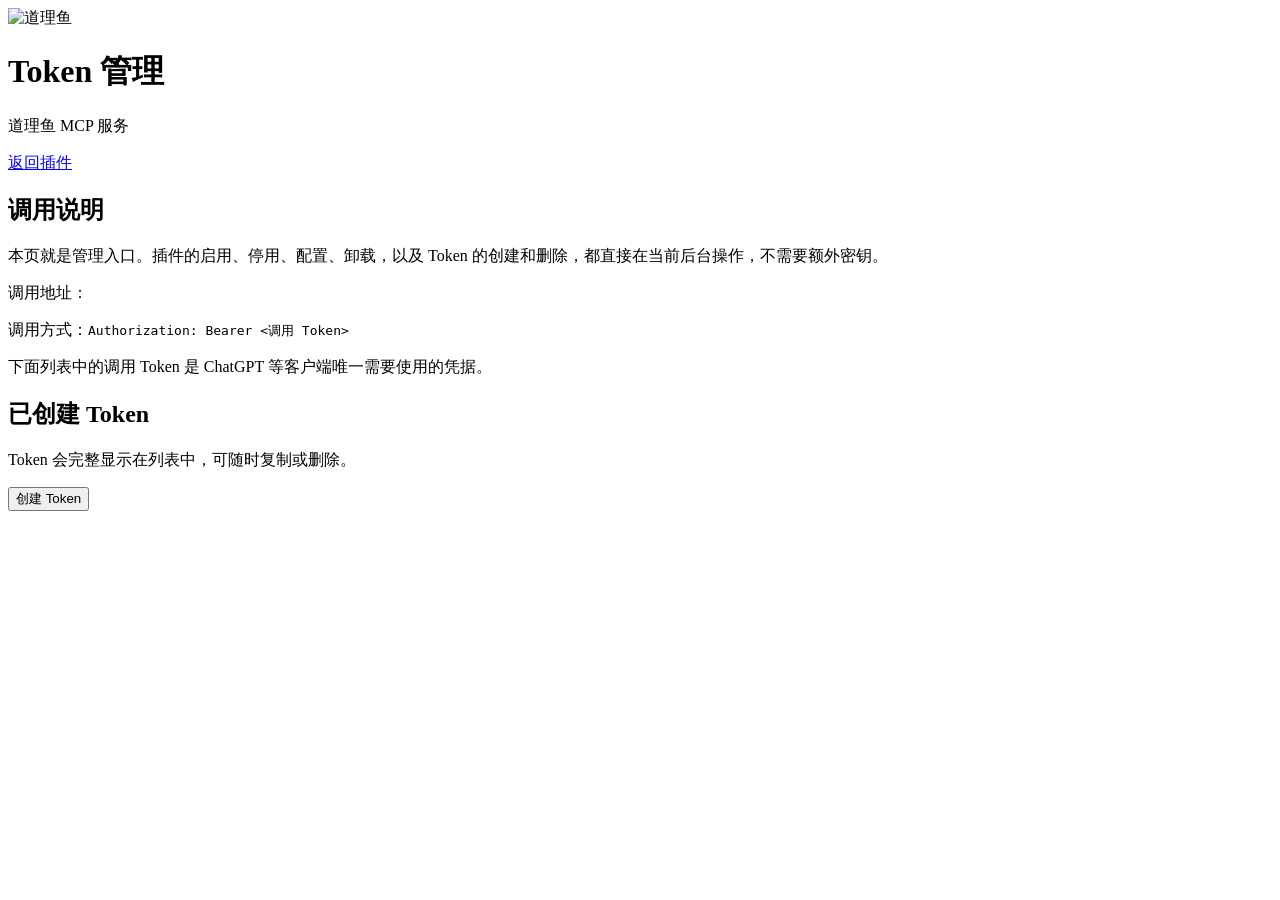
==== internal/web/static/tokens.html @ 514eb7c3 "chore: publish initial MCP platform source" ====
<!doctype html>
<html lang="zh-CN">
<head><meta charset="utf-8"><meta name="viewport" content="width=device-width,initial-scale=1"><title>Token 管理 - 道理鱼 MCP 服务</title><link rel="stylesheet" href="/assets/style.css"></head>
<body>
<main class="shell token-shell">
  <header><div class="brand"><img src="/assets/icon.png" alt="道理鱼"><div><h1>Token 管理</h1><p>道理鱼 MCP 服务</p></div></div><div class="actions"><a class="button" href="/">返回插件</a></div></header>
  <section class="notice" id="notice"></section>
  <section class="token-intro"><h2>调用说明</h2><p>本页就是管理入口。插件的启用、停用、配置、卸载，以及 Token 的创建和删除，都直接在当前后台操作，不需要额外密钥。</p><p>调用地址：<code id="mcpEndpoint"></code></p><p>调用方式：<code>Authorization: Bearer &lt;调用 Token&gt;</code></p><p class="muted">下面列表中的调用 Token 是 ChatGPT 等客户端唯一需要使用的凭据。</p></section>
  <section class="token-toolbar"><div><h2>已创建 Token</h2><p class="muted">Token 会完整显示在列表中，可随时复制或删除。</p></div><button id="openCreateToken" type="button">创建 Token</button></section>
  <div id="tokenList" class="token-list"></div>
</main>
<dialog id="createTokenDialog"><form id="tokenSettings" method="dialog"><div class="dialog-head"><div><h2>创建 Token</h2><p class="muted">选择这个 Token 可以调用哪些已启用插件。</p></div><button class="icon-button" id="closeCreateToken" type="button" aria-label="关闭">×</button></div><label>备注名称<input name="name" required maxlength="80" placeholder="例如：ChatGPT 思源"></label><label>允许调用的插件<select name="scopeMode" id="scopeMode"><option value="all">全部已启用插件</option><option value="selected">指定插件</option></select></label><label id="pluginScopeWrap" hidden>指定插件<select id="pluginScopes" name="pluginScopes" multiple size="5"></select><small>只显示当前已安装且已启用的插件；停用或卸载后不能作为新 Token 的授权范围。</small></label><div class="dialog-actions"><button id="cancelCreateToken" type="button">取消</button><button class="primary" type="submit">生成并复制</button></div></form></dialog>
<script src="/assets/tokens.js"></script>
</body></html>
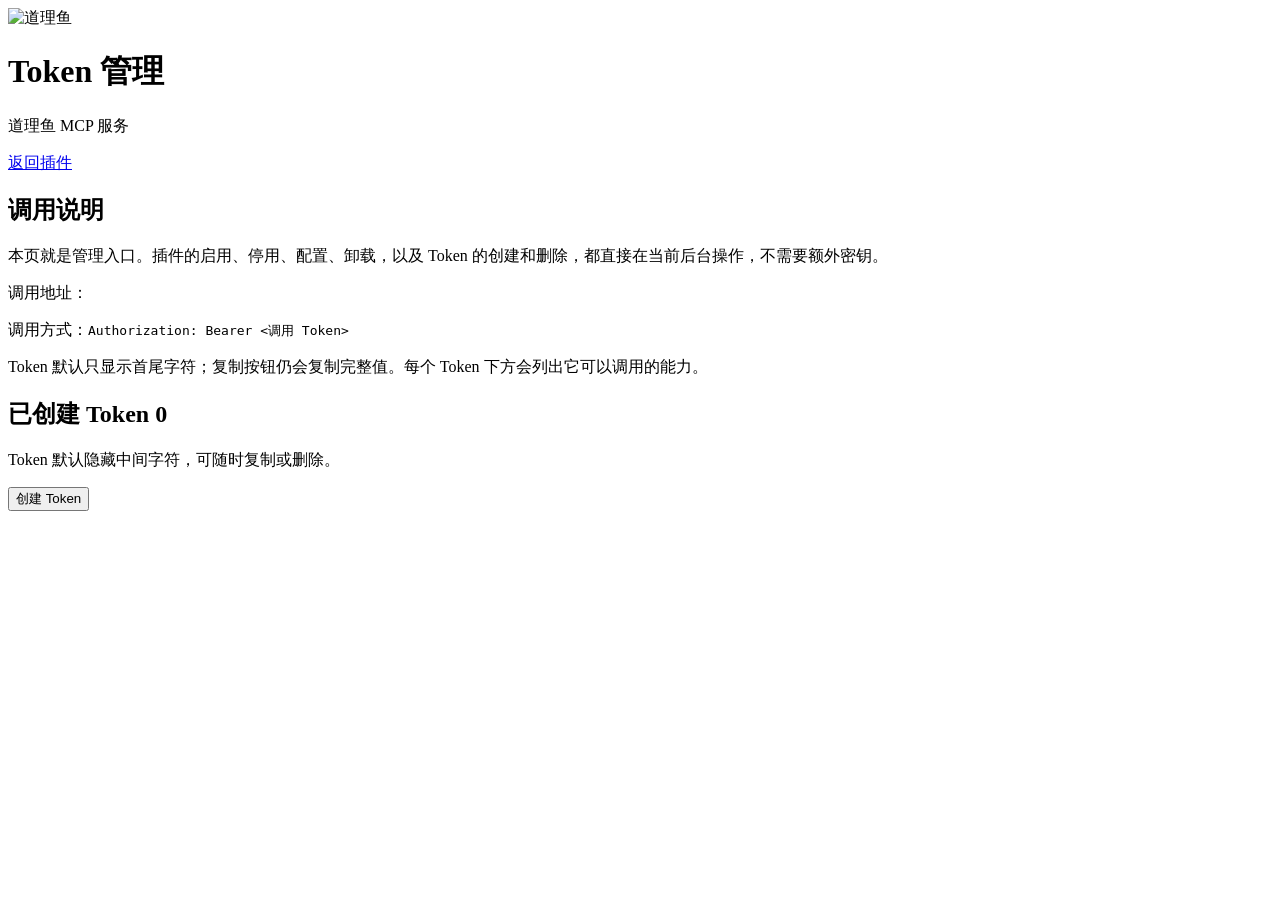
==== commit b8126cb3: "feat: formalize plugin authoring and icon rules" ====
--- a/internal/web/static/tokens.html
+++ b/internal/web/static/tokens.html
@@ -5,8 +5,8 @@
 <main class="shell token-shell">
   <header><div class="brand"><img src="/assets/icon.png" alt="道理鱼"><div><h1>Token 管理</h1><p>道理鱼 MCP 服务</p></div></div><div class="actions"><a class="button" href="/">返回插件</a></div></header>
   <section class="notice" id="notice"></section>
-  <section class="token-intro"><h2>调用说明</h2><p>本页就是管理入口。插件的启用、停用、配置、卸载，以及 Token 的创建和删除，都直接在当前后台操作，不需要额外密钥。</p><p>调用地址：<code id="mcpEndpoint"></code></p><p>调用方式：<code>Authorization: Bearer &lt;调用 Token&gt;</code></p><p class="muted">下面列表中的调用 Token 是 ChatGPT 等客户端唯一需要使用的凭据。</p></section>
-  <section class="token-toolbar"><div><h2>已创建 Token</h2><p class="muted">Token 会完整显示在列表中，可随时复制或删除。</p></div><button id="openCreateToken" type="button">创建 Token</button></section>
+  <section class="token-intro"><h2>调用说明</h2><p>本页就是管理入口。插件的启用、停用、配置、卸载，以及 Token 的创建和删除，都直接在当前后台操作，不需要额外密钥。</p><p>调用地址：<code id="mcpEndpoint"></code></p><p>调用方式：<code>Authorization: Bearer &lt;调用 Token&gt;</code></p><p class="muted">Token 默认只显示首尾字符；复制按钮仍会复制完整值。每个 Token 下方会列出它可以调用的能力。</p></section>
+  <section class="token-toolbar"><div><h2>已创建 Token <span class="count-badge" id="tokenCount">0</span></h2><p class="muted">Token 默认隐藏中间字符，可随时复制或删除。</p></div><button id="openCreateToken" type="button">创建 Token</button></section>
   <div id="tokenList" class="token-list"></div>
 </main>
 <dialog id="createTokenDialog"><form id="tokenSettings" method="dialog"><div class="dialog-head"><div><h2>创建 Token</h2><p class="muted">选择这个 Token 可以调用哪些已启用插件。</p></div><button class="icon-button" id="closeCreateToken" type="button" aria-label="关闭">×</button></div><label>备注名称<input name="name" required maxlength="80" placeholder="例如：ChatGPT 思源"></label><label>允许调用的插件<select name="scopeMode" id="scopeMode"><option value="all">全部已启用插件</option><option value="selected">指定插件</option></select></label><label id="pluginScopeWrap" hidden>指定插件<select id="pluginScopes" name="pluginScopes" multiple size="5"></select><small>只显示当前已安装且已启用的插件；停用或卸载后不能作为新 Token 的授权范围。</small></label><div class="dialog-actions"><button id="cancelCreateToken" type="button">取消</button><button class="primary" type="submit">生成并复制</button></div></form></dialog>
